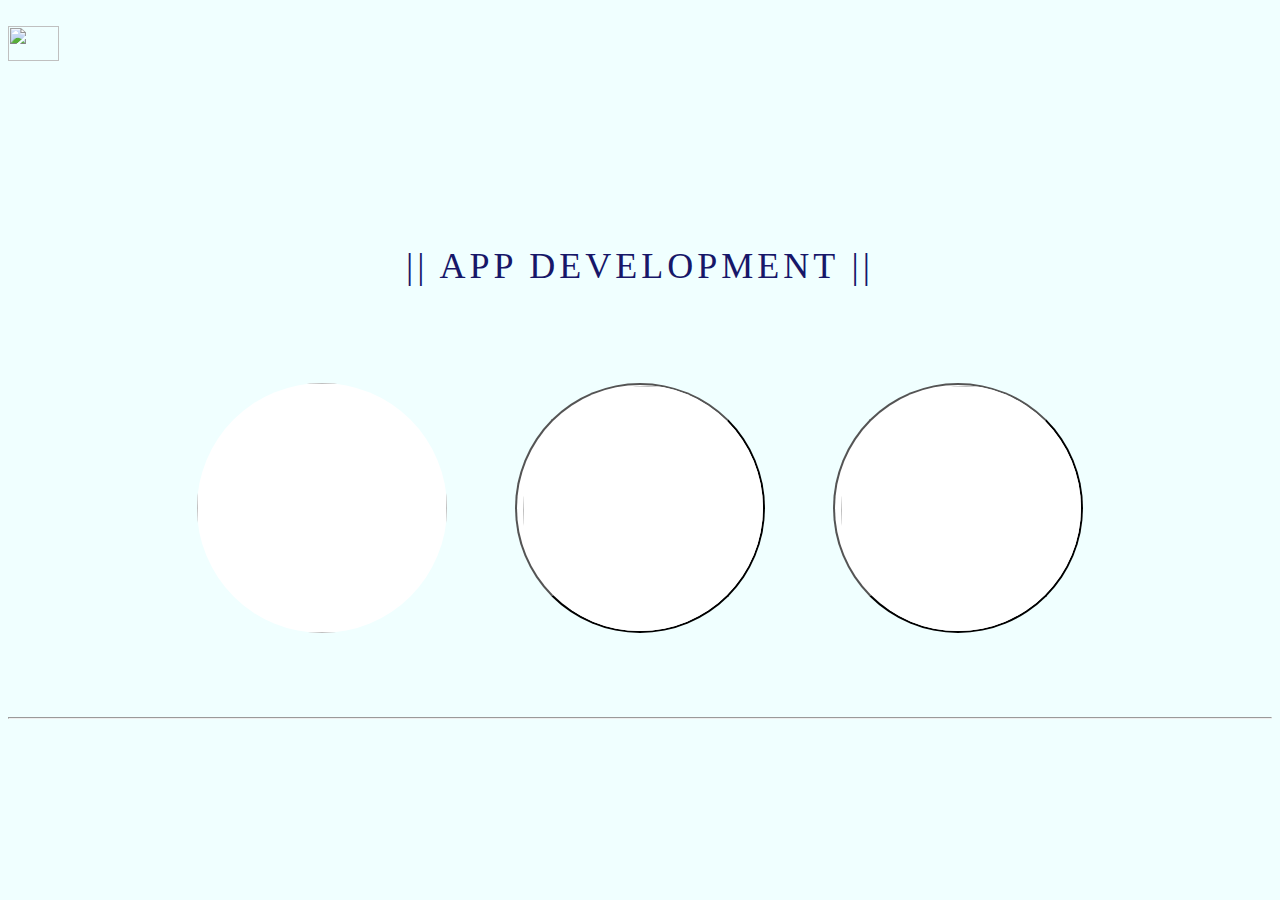
==== app-dev.html @ 7a017eb1 "Add files via upload" ====
<DOCTYPE! html>

<html>
<head>
	<link rel="stylesheet" type="text/css" href="css/home.css">
	<link rel="stylesheet" type="text/css" href="css/app-dev.css">
	<title>Programming Glossary</title>
</head>
<body>
	
	<br>

	<img src="img/ain.jpg" class="ain-img">
	
	<br><br>

	<center>
		<h1 id="programming-glossary">
			|| APP DEVELOPMENT ||
		</h1>
	</center>
	<br><br><br><br>
	<center class="buttons">
		<a href="./index.html"><img src="img/home.png" class="image-cropper"></a> &nbsp &nbsp &nbsp &nbsp &nbsp &nbsp &nbsp &nbsp
		<div class="dropdown-swe">
			<button class="image-cropper" class="dropdown-swe"><img src="img/swe.jpg" class="image-cropper"></button>
			<div class="dropdown-content-swe" id="dropdown-content">
				<a href="./web-dev.html">WEB DEVELOPMENT</a><br><br>
				<a href="./app-dev.html">APP DEVELOPMENT</a><br><br>
				<a href="./systems-dev.html">SYSTEMS DEVELOPMENT</a><br><br>
				<a href="./embedded-sys-dev.html">EMBEDDED SYSTEMS DEVELOPMENT</a>
			</div>
		</div> &nbsp &nbsp &nbsp &nbsp &nbsp &nbsp &nbsp &nbsp

		<div class="dropdown-ds">
			<button class="image-cropper" id="dropdown-ds"><img src="img/ds.webp" class="image-cropper"></button>
				<div class="dropdown-content-ds" id="dropdown-content">
					<a href="./python.html">PYTHON</a><br><br>
					<a href="./role-division.html">ROLE DIVISION</a>
				</div>
		</div>
	</center>
	<br><br><br><br><hr>



</body>
</html>
---- css/home.css ----
body {
  background-color: #F0FFFF;
  opacity: 1;
}

.ain-img {
  width: 20%;
}

h1 {
    font-size: 36px;
    letter-spacing: 4px;
}

#programming-glossary {
  font-weight: 100;
  color: #171769;
  font-family: "Comic Sans MS";
}

.image-cropper {
  width: 250px;
  height: 250px;
  position: relative;
  overflow: hidden;
  border-radius: 50%;
  background-color: white;
}


/* The container <div> - needed to position the dropdown content */
.dropdown-swe {
  position: relative;
  display: inline-block;
  margin: 0;
}

/* Dropdown Content (Hidden by Default) */
.dropdown-content-swe {
  display: none;
  position: absolute;
  background-color: #F5FFFA;
  min-width: 350px;
  box-shadow: 0px 8px 16px 0px rgba(0,0,0,0.2);
  z-index: 1;
  text-align: left;
  margin: 0;
}

#dropdown-content a {
  letter-spacing: 2px;
  color: #171769;
  font-family: "Comic Sans MS";
  text-decoration: none;
}

/* Show the dropdown menu on hover */
.dropdown-swe:hover .dropdown-content-swe {display: block;}


/* same for ds */
.dropdown-ds {
  position: relative;
  display: inline-block;
  margin: 0;
}

/* Dropdown Content (Hidden by Default) */
.dropdown-content-ds {
  display: none;
  position: absolute;
  background-color: #F5FFFA;
  min-width: 150px;
  box-shadow: 0px 8px 16px 0px rgba(0,0,0,0.2);
  z-index: 1;
  text-align: left;
  margin: 0;
}

/* Show the dropdown menu on hover */
.dropdown-ds:hover .dropdown-content-ds {display: block;}
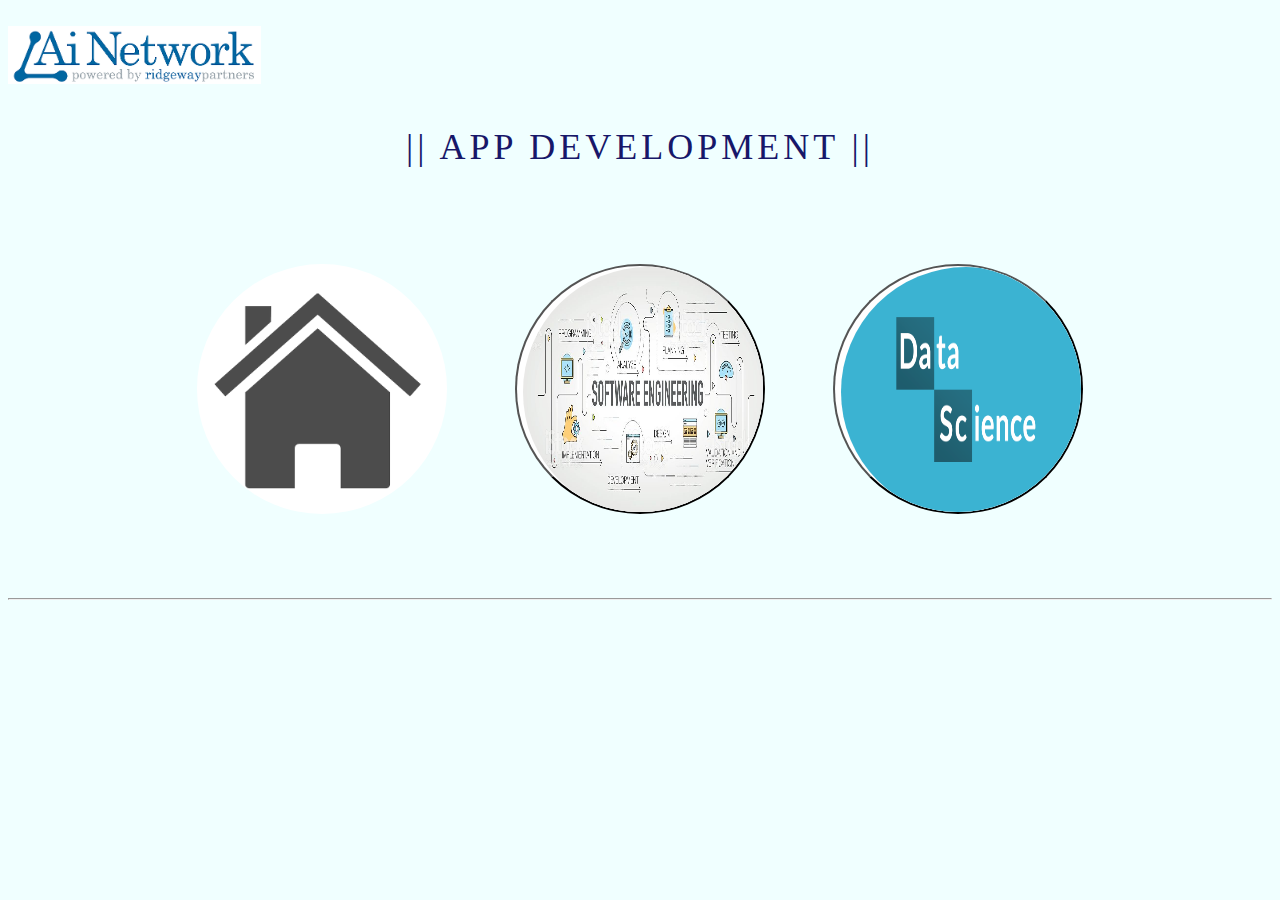
==== commit 9d5492e5: "Update app-dev.html" ====
--- a/app-dev.html
+++ b/app-dev.html
@@ -10,7 +10,7 @@
 	
 	<br>
 
-	<img src="img/ain.jpg" class="ain-img">
+	<img src="ain.jpg" class="ain-img">
 	
 	<br><br>
 
@@ -21,22 +21,22 @@
 	</center>
 	<br><br><br><br>
 	<center class="buttons">
-		<a href="./index.html"><img src="img/home.png" class="image-cropper"></a> &nbsp &nbsp &nbsp &nbsp &nbsp &nbsp &nbsp &nbsp
+		<a href="index.html"><img src="home.png" class="image-cropper"></a> &nbsp &nbsp &nbsp &nbsp &nbsp &nbsp &nbsp &nbsp
 		<div class="dropdown-swe">
-			<button class="image-cropper" class="dropdown-swe"><img src="img/swe.jpg" class="image-cropper"></button>
+			<button class="image-cropper" class="dropdown-swe"><img src="swe.jpg" class="image-cropper"></button>
 			<div class="dropdown-content-swe" id="dropdown-content">
-				<a href="./web-dev.html">WEB DEVELOPMENT</a><br><br>
-				<a href="./app-dev.html">APP DEVELOPMENT</a><br><br>
-				<a href="./systems-dev.html">SYSTEMS DEVELOPMENT</a><br><br>
-				<a href="./embedded-sys-dev.html">EMBEDDED SYSTEMS DEVELOPMENT</a>
+				<a href="web-dev.html">WEB DEVELOPMENT</a><br><br>
+				<a href="app-dev.html">APP DEVELOPMENT</a><br><br>
+				<a href="systems-dev.html">SYSTEMS DEVELOPMENT</a><br><br>
+				<a href="embedded-sys-dev.html">EMBEDDED SYSTEMS DEVELOPMENT</a>
 			</div>
 		</div> &nbsp &nbsp &nbsp &nbsp &nbsp &nbsp &nbsp &nbsp
 
 		<div class="dropdown-ds">
-			<button class="image-cropper" id="dropdown-ds"><img src="img/ds.webp" class="image-cropper"></button>
+			<button class="image-cropper" id="dropdown-ds"><img src="ds.webp" class="image-cropper"></button>
 				<div class="dropdown-content-ds" id="dropdown-content">
-					<a href="./python.html">PYTHON</a><br><br>
-					<a href="./role-division.html">ROLE DIVISION</a>
+					<a href="python.html">PYTHON</a><br><br>
+					<a href="role-division.html">ROLE DIVISION</a>
 				</div>
 		</div>
 	</center>
@@ -45,4 +45,4 @@
 
 
 </body>
-</html>+</html>
